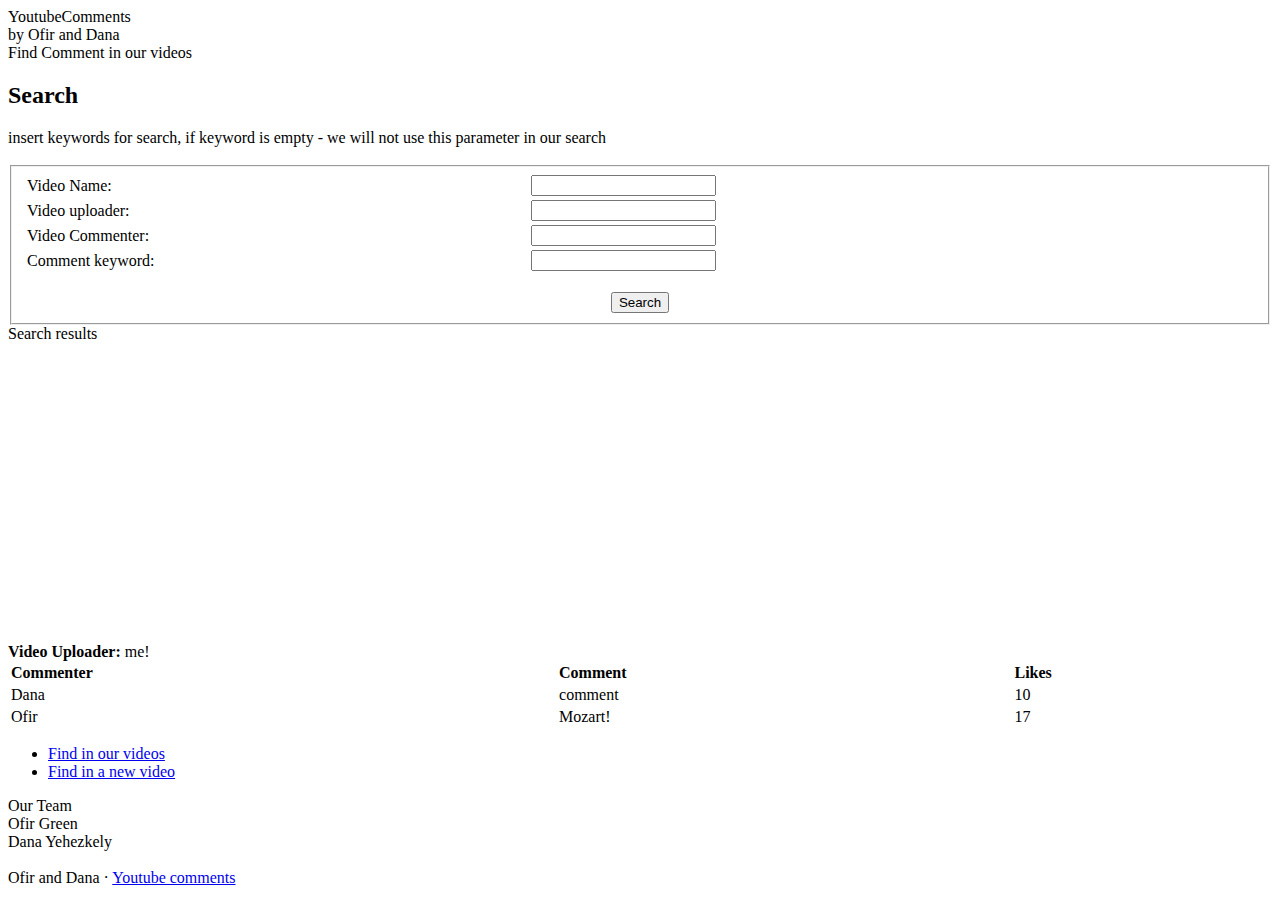
==== SiteFiles/index.html @ ed40c8fa "removed template credits" ====
<!DOCTYPE html PUBLIC "-//W3C//DTD XHTML 1.0 Transitional//EN" "http://www.w3.org/TR/xhtml1/DTD/xhtml1-transitional.dtd">
<html xmlns="http://www.w3.org/1999/xhtml">
<head>
<meta http-equiv="Content-Type" content="text/html; charset=utf-8" />
<title>Youtube commets</title>
<meta name="keywords" content="Youtube commets" />
<meta name="description" content="Youtube commets" />
<link href="templatemo_style.css" rel="stylesheet" type="text/css" />
</head>
<body>
<!--
This is a free CSS template provided by templatemo.com
-->
<div id="templatemo_container_wrapper">
	<div class="templatemo_spacer"></div>
<div id="templatemo_container">
<div id="templatemo_top"> </div>
  <div id="templatemo_header">
      <div id="inner_header">
        <div id="templatemo_site_title">YoutubeComments</div>
          <div id="templatemo_site_slogan">by Ofir and Dana</div>
      </div>
  </div>
  
      <div id="templatemo_left_column">
 		<div class="text_area" align="justify">

		<div class="section_box2" align="justify">
        <div class="post_title">Find Comment in our videos</div>
        <div class="text_area">
        <li id="search">
				<h2>Search</h2>
				insert keywords for search, if keyword is empty - we will not use this parameter in our search
				</br></br>
				<form method="get" action="">
					<fieldset>
					
					<table style="width:100%">
					  <tr>
						<td>Video Name:</td>
						<td><input type="text" id="s" name="s" value="" /></td> 
					  </tr>
					  <tr>
						<td>Video uploader:</td>
						<td><input type="text" id="s" name="s" value="" /></td> 
					  </tr>
					  <tr>
						<td>Video Commenter:</td>
						<td><input type="text" id="s" name="s" value="" /></td> 
					  </tr>
					  <tr>
						<td>Comment keyword:</td>
						<td><input type="text" id="s" name="s" value="" /></td> 
					  </tr>
					</table>
					</br>
					<div align="center">
					<input type="submit" id="x" value="Search" />
					</div>
					</fieldset>
				</form>
			</li>
      	</div>
		</div>
        
        <div class="section_box2" align="justify">
        <div class="post_title">Search results</div>
        <div class="text_area">
        <iframe width="500" height="300" src="https://www.youtube.com/embed/ODt7bFvYJ80" frameborder="0" allowfullscreen></iframe>
		</br>
		 <b> Video Uploader: </b>
		 me!
   	    </br>
		<table style="width:100%">
		  <tr>
			 <td><b> Commenter</b></td>
			 <td><b> Comment</b></td>
			 <td><b> Likes</b></td>
		  </tr>
		  <tr>
			<td>Dana</td>
			<td>comment</td> 
			<td>10</td>
		  </tr>
		   <tr>
			<td>Ofir</td>
			<td>Mozart!</td> 
			<td>17</td> 
		  </tr>
		</table>
        </div>
      	</div>
       
        </div>
      </div>
    
    	<div id="templatemo_right_column">
           
            <ul class="templatemo_menu">
              <li><a href="#">Find in our videos</a></li>
              <li><a href="FindNewVideo.html" target="_parent">Find in a new video</a></li>
          </ul>
          
          <div class="section_box" align="justify">
            <div class="subtitle">Our Team</div>
              Ofir Green<br />
              Dana Yehezkely<br />
              <br />
          </div>
    </div>

	<div id="templatemo_footer">
    Ofir and Dana · <a href="#" target="_parent">Youtube comments</a>
    </div>
        
</div>
<div class="templatemo_spacer"></div>
</div>
</body>
</html>
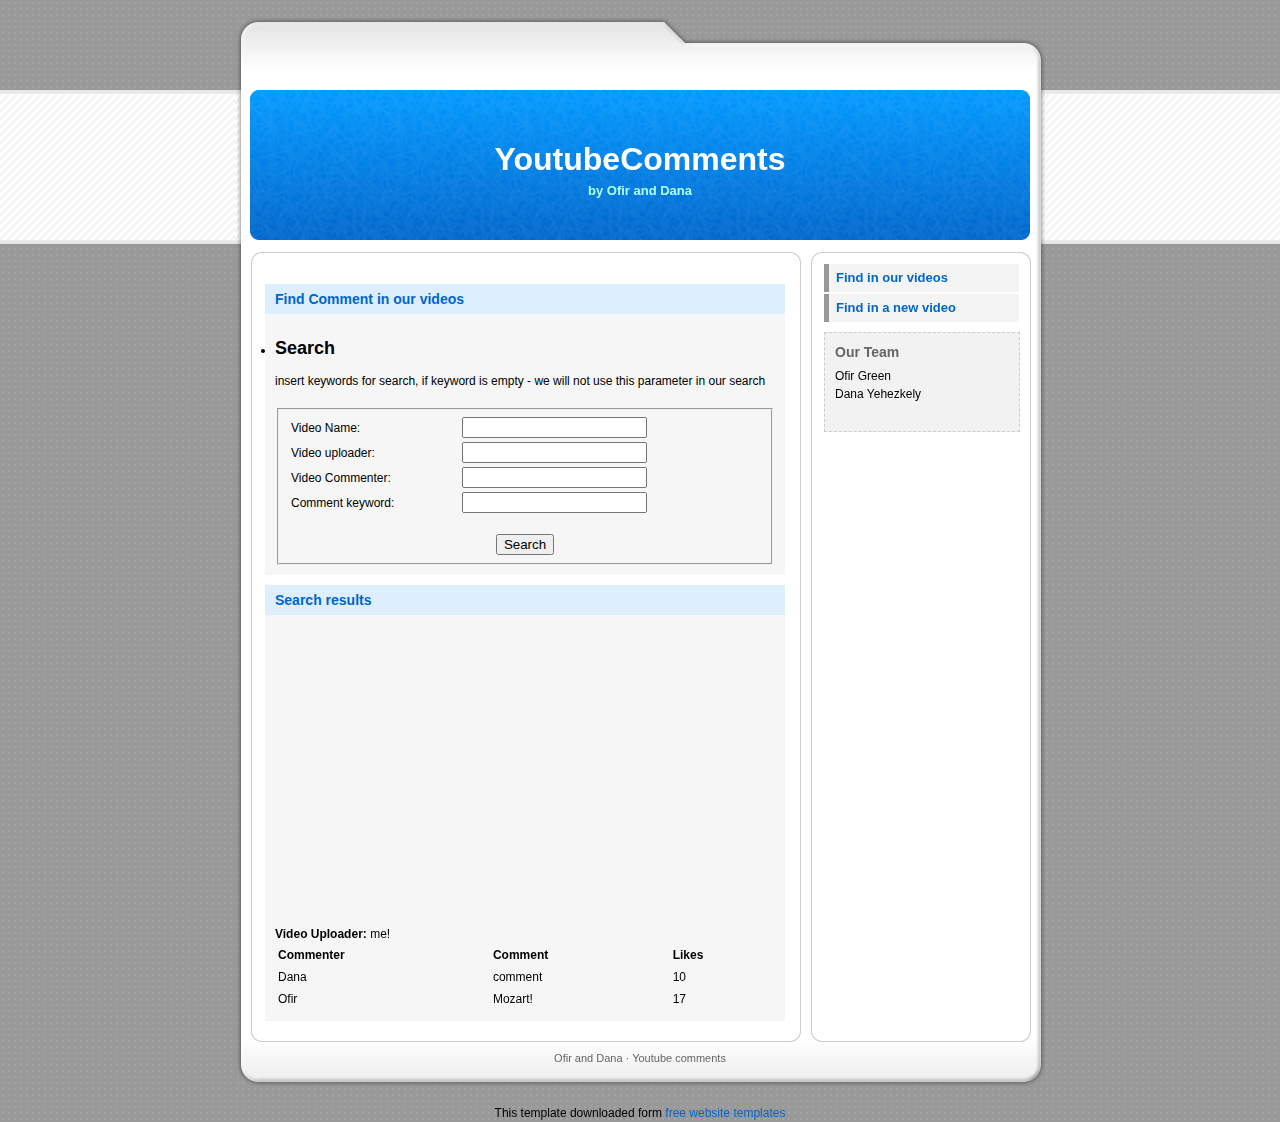
==== commit 4a670004: "added site files" ====
--- a/SiteFiles/index.html
+++ b/SiteFiles/index.html
@@ -116,5 +116,5 @@
 </div>
 <div class="templatemo_spacer"></div>
 </div>
-</body>
+<div align=center>This template  downloaded form <a href='http://all-free-download.com/free-website-templates/'>free website templates</a></div></body>
 </html>--- a/SiteFiles/templatemo_style.css
+++ b/SiteFiles/templatemo_style.css
@@ -0,0 +1,156 @@
+/*
+CSS Credit: http://www.templatemo.com/
+*/
+body {
+	margin:0;
+	padding:0;
+	line-height: 1.5em;
+	font-family: "Trebuchet MS", Verdana, Helvetica, Arial;
+	font-size: 12px;
+	color: #000000;
+	background: #999999 url(images/templatemo_bg.gif);
+}
+a:link, a:visited { color: #0066CC; text-decoration: none} 
+a:active, a:hover { color: #008800; text-decoration: underline}
+
+#templatemo_container_wrapper {
+	background: url(images/templatemo_side_bg.gif) repeat-x;
+}
+#templatemo_container {
+	width: 810px;
+	margin: 0px auto;
+	background: url(images/templatemo_content_bg.gif);
+}
+#templatemo_top {
+	clear: left;
+	height: 25px;	/* 'padding-top' + 'height' must be equal to the 'background image height' */
+	padding-top: 42px;
+	padding-left: 30px;
+	background: url(images/templatemo_top_bg.gif) no-repeat bottom;
+}
+#templatemo_header {
+	clear: left;
+	height: 179px;
+	text-align: center;
+	background: url(images/templatemo_header_bg.gif) no-repeat;
+}
+#inner_header {
+	height: 160px;
+	background: url(images/templatemo_header.jpg) no-repeat center center;
+}
+#templatemo_left_column {
+	clear: left;
+	float: left;
+	width: 540px;
+	padding-left: 20px;
+}
+#templatemo_right_column {
+	float: right;
+	width: 216px;
+	padding-right: 15px;
+}
+#templatemo_footer {
+	clear: both;
+	padding-top: 18px;
+	height: 37px;
+	text-align: center;
+	font-size: 11px;
+	background: url(images/templatemo_footer_bg.gif) no-repeat;
+	color: #666666;
+}
+#templatemo_footer a {
+	color: #666666;
+}
+#templatemo_site_title {
+	padding-top: 65px;
+	font-weight: bold;
+	font-size: 32px;
+	color: #FFFFFF;
+}
+#templatemo_site_slogan {
+	padding-top: 14px;
+	font-weight: bold;
+	font-size: 13px;
+	color: #AAFFFF;
+}
+.templatemo_spacer {
+	clear: left;
+	height: 18px;
+}
+.templatemo_pic {
+	float: left;
+	margin-right: 10px;
+	margin-bottom: 10px;
+	border: 1px solid #000000;
+}
+.section_box {
+	margin: 10px;
+	padding: 10px;
+	border: 1px dashed #CCCCCC;
+	background: #F2F2F2;
+}
+.section_box2 {
+	clear: left;
+	margin-top: 10px;
+	background: #F6F6F6;
+	color: #000000;
+}
+.text_area {
+	padding: 10px;
+}
+.publish_date {
+	clear: both;
+	margin-top: 10px;
+	color: #999999;
+	font-size: 11px;
+	font-weight: bold;
+}
+.title {
+	padding-bottom: 12px;
+	font-size: 18px;
+	font-weight: bold;
+	color: #0066CC;
+}
+.subtitle {
+	padding-bottom: 6px;
+	font-size: 14px;
+	font-weight: bold;
+	color: #666666;
+}
+.post_title {
+	padding: 6px;
+	padding-left: 10px;
+	background: #DDEEFF;
+	font-size: 14px;
+	font-weight: bold;
+	color: #0066CC;
+}
+.templatemo_menu {
+	list-style-type: none;
+	margin: 10px;
+	margin-top: 0px;
+	padding: 0px;
+	width: 195px;
+}
+.templatemo_menu li a{
+	background: #F4F4F4 url(images/button_default.gif) no-repeat;
+	font-size: 13px;
+	font-weight: bold;
+	color: #0066CC;
+	display: block;
+	width: auto;
+	margin-bottom: 2px;
+	padding: 5px;
+	padding-left: 12px;
+	text-decoration: none;
+}
+* html .templatemo_menu li a{ 
+	width: 190px;
+}
+.templatemo_menu li a:visited, .templatemo_menu li a:active{
+	color: #0066CC;
+}
+.templatemo_menu li a:hover{
+	background: #EEEEEE url(images/button_active.gif) no-repeat;
+	color: #FF3333;
+}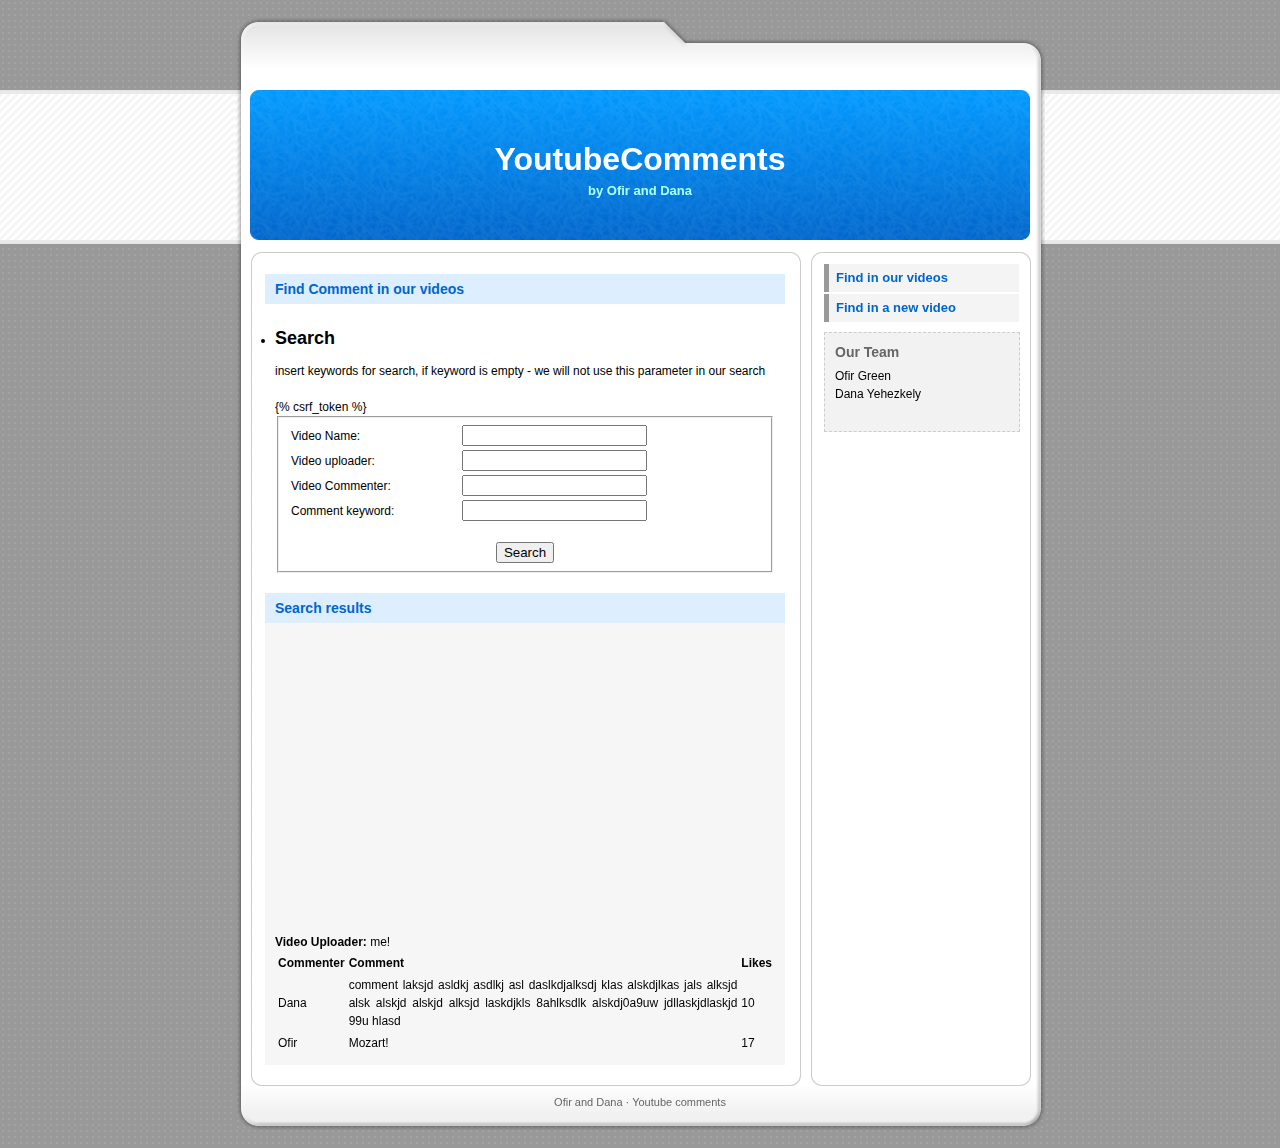
==== commit 24664d00: "finished search_results template and added the searchResult object" ====
--- a/SiteFiles/index.html
+++ b/SiteFiles/index.html
@@ -8,9 +8,7 @@
 <link href="templatemo_style.css" rel="stylesheet" type="text/css" />
 </head>
 <body>
-<!--
-This is a free CSS template provided by templatemo.com
--->
+
 <div id="templatemo_container_wrapper">
 	<div class="templatemo_spacer"></div>
 <div id="templatemo_container">
@@ -25,14 +23,15 @@
       <div id="templatemo_left_column">
  		<div class="text_area" align="justify">
 
-		<div class="section_box2" align="justify">
+		<div class="section_box1" align="justify">
         <div class="post_title">Find Comment in our videos</div>
         <div class="text_area">
         <li id="search">
 				<h2>Search</h2>
 				insert keywords for search, if keyword is empty - we will not use this parameter in our search
 				</br></br>
-				<form method="get" action="">
+				<form method="post" action="">
+					{% csrf_token %}
 					<fieldset>
 					
 					<table style="width:100%">
@@ -79,7 +78,7 @@
 		  </tr>
 		  <tr>
 			<td>Dana</td>
-			<td>comment</td> 
+			<td>comment laksjd asldkj asdlkj asl daslkdjalksdj klas alskdjlkas jals alksjd alsk  alskjd alskjd alksjd laskdjkls 8ahlksdlk alskdj0a9uw jdllaskjdlaskjd 99u hlasd</td>
 			<td>10</td>
 		  </tr>
 		   <tr>
@@ -116,5 +115,5 @@
 </div>
 <div class="templatemo_spacer"></div>
 </div>
-<div align=center>This template  downloaded form <a href='http://all-free-download.com/free-website-templates/'>free website templates</a></div></body>
+</body>
 </html>